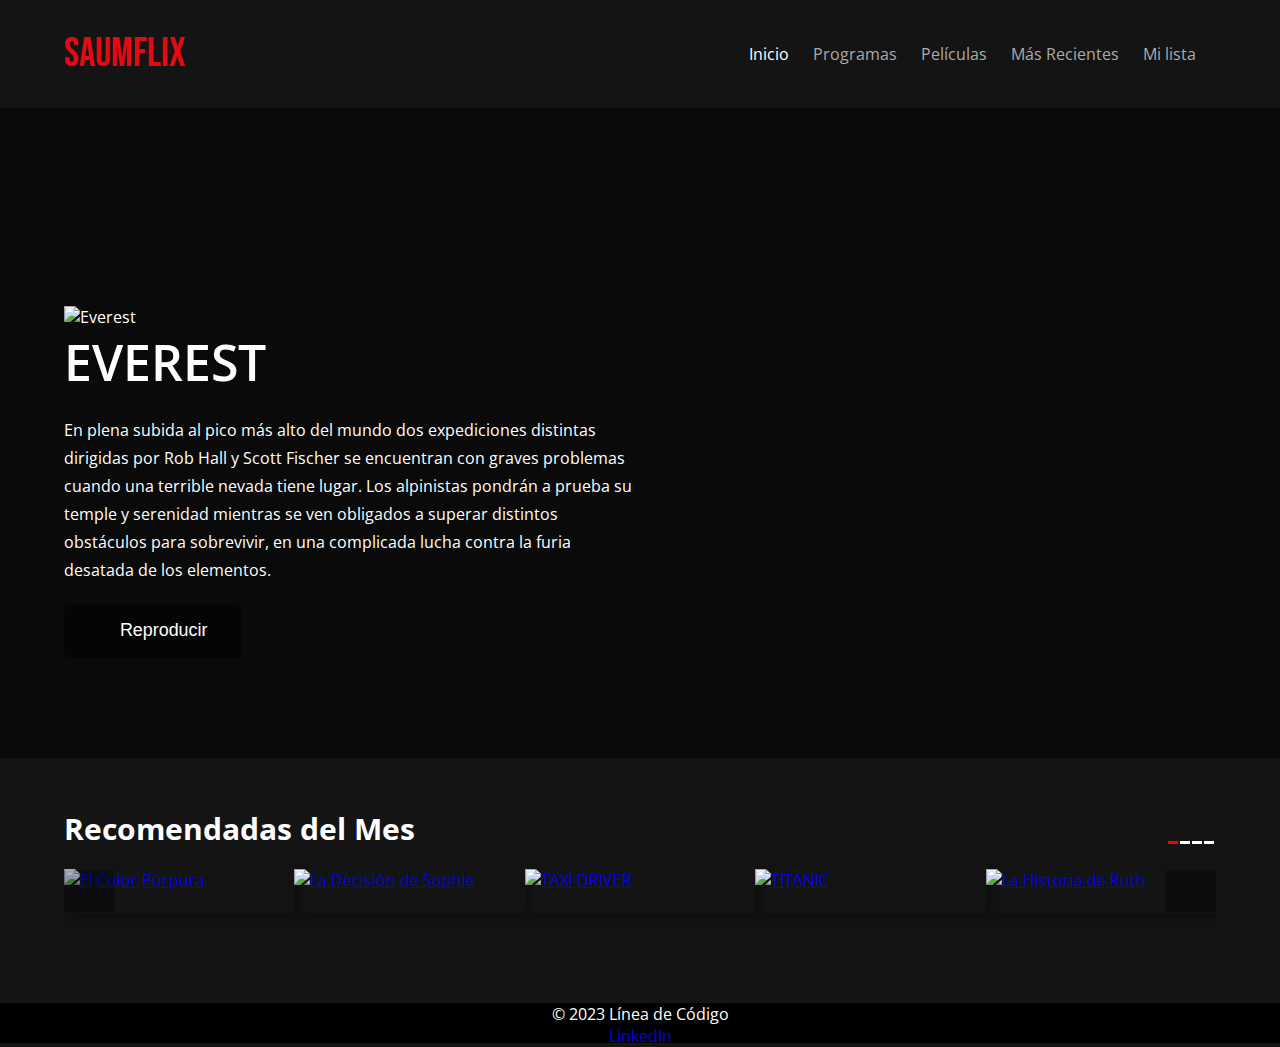
==== index.html @ 70b51318 "Add files via upload" ====
<!DOCTYPE html>
<html lang="en" >
<head>
  <meta charset="UTF-8">
  <title>CodePen - Saumflix</title>
  <link rel="stylesheet" href="./style.css">

</head>
<body>
<!-- partial:index.partial.html -->
<html lang="en">
<head>
	<meta charset="UTF-8">
	<meta name="viewport" content="width=device-width, initial-scale=1.0">
	<link rel="stylesheet" href="css/estilos.css">
	<link href="https://fonts.googleapis.com/css2?family=Bebas+Neue&family=Open+Sans:wght@400;600&display=swap" rel="stylesheet"> 
	<title>SAUMFLIX</title>
</head>
<body>
	<header>
		<div class="contenedor">
			<h2 class="logotipo">SAUMFLIX</h2>
			<nav>
				<a href="#" class="activo">Inicio</a>
				<a href="#">Programas</a>
				<a href="#">Películas</a>
				<a href="#">Más Recientes</a>
				<a href="#">Mi lista</a>
			</nav>
		</div>
	</header>

	<main>
		<div class="pelicula-principal">
			<div class="contenedor">
        <img src="https://static.displate.com/857x1200/displate/2022-10-03/afdad4aab3c7da21656b461f607446a6_1e0ac7c1aa05272e5ab761f981e02c56.jpg" width="700" height="350" alt="Everest">
        <h3 class="titulo">EVEREST</h3>
				<p class="descripcion">
					En plena subida al pico más alto del mundo dos expediciones distintas dirigidas por Rob Hall y Scott Fischer se encuentran con graves problemas cuando una terrible nevada tiene lugar. Los alpinistas pondrán a prueba su temple y serenidad mientras se ven obligados a superar distintos obstáculos para sobrevivir, en una complicada lucha contra la furia desatada de los elementos.
				</p>
        <a href="//ok.ru/videoembed/3925405796967?autoplay=1">
          <button role="button" class="boton"><i class="fas fa-play"></i>Reproducir</button>
        </a>
			</div>
		</div>

		<div class="peliculas-recomendadas contenedor">
			<div class="contenedor-titulo-controles">
				<h3>Recomendadas del Mes</h3>
				<div class="indicadores"></div>
			</div>

			<div class="contenedor-principal">
				<button role="button" id="flecha-izquierda" class="flecha-izquierda"><i class="fas fa-angle-left"></i></button>

				<div class="contenedor-carousel">
					<div class="carousel">
						<div class="pelicula">
							<a href="//ok.ru/videoembed/1143153691352?autoplay=1"  frameborder="0" allow="autoplay" allowfullscreen><img src="https://encrypted-tbn3.gstatic.com/images?q=tbn:ANd9GcT9WPNzhO0pBayF6vWC-vfdt4dxh5ibQV2LR1Q8Yj_D8nNWtMqz" alt="El Color Púrpura"></a>
						</div>
						<div class="pelicula">
							<a href="//ok.ru/video/381671901755"  frameborder="0" allow="autoplay" allowfullscreen><img src="https://encrypted-tbn1.gstatic.com/images?q=tbn:ANd9GcSIVUhWI47zl5GyVJGISuXwSfUoxWfaAq_NdZvsf5mhO577Ow9r" alt="La Decisión de Sophie"></a>
						</div>
						<div class="pelicula">
							<a href="//ok.ru/videoembed/3466662382154"  frameborder="0" allow="autoplay" allowfullscreen><img src="https://pics.filmaffinity.com/Taxi_Driver-173769074-mmed.jpg" alt="TAXI DRIVER"></a>
						</div>
						<div class="pelicula">
							<a href="//ok.ru/videoembed/4612481747705?autoplay=1 " frameborder="0" allow="autoplay" allowfullscreen><img src="https://www.movieposters.com/cdn/shop/products/c104f1bfed20481f35bc96cb9addc940_240x360_crop_center.progressive.jpg?v=1573588574" alt="TITANIC"></a>
						</div>
						<div class="pelicula">
							<a href="//ok.ru/videoembed/5089070811751?autoplay=1"><img src="https://encrypted-tbn3.gstatic.com/images?q=tbn:ANd9GcTkoZUqxpjhwFtnn86s8ECXCxNgvIJ6my6NO_X4VGKTmXUp0H5v" alt="La Historia de Ruth"></a>
						</div>
						<div class="pelicula">
							<a href="//ok.ru/videoembed/1935054473777"  frameborder="0" allow="autoplay" allowfullscreen><img src="https://parade.com/.image/t_share/MTkwNTgxMjk2NzkxODg5MDIx/parasite2.jpg" alt="Parasite"></a>
						</div>
						<div class="pelicula">
							<a href="//ok.ru/videoembed/6005863615203?autoplay=1"><img src="https://encrypted-tbn0.gstatic.com/images?q=tbn:ANd9GcTzECRU983y8tpDNUKG46T1eD9g0DSMv5iRXw&usqp=CAU" alt="Top Gun Maverick"></a>
						</div>
						<div class="pelicula">
							<a href="//ok.ru/videoembed/2780744583820?autoplay=1"><img src="https://pics.filmaffinity.com/La_sonrisa_de_Mona_Lisa-503638036-large.jpg" alt="La Sonrisa de Mona Lisa"></a>
						</div>
						<div class="pelicula">
							<a href="//ok.ru/videoembed/3513547229799?autoplay=1"><img src="https://encrypted-tbn2.gstatic.com/images?q=tbn:ANd9GcT8b27Imn0_wH7c9JTvh63gvnzuYcYoOKIiN_1pnqq-rm0oVSKr" alt="Orgullo y Prejuicio"></a>
						</div>
						<div class="pelicula">
							<a href="//ok.ru/videoembed/6330665208533?autoplay=1"><img src="https://www.aceprensa.com/wp-content/uploads/2008/09/14574-0.jpg" alt="El niño con el pijama de rayas"></a>
						</div>
						<div class="pelicula">
							<a href="//ok.ru/videoembed/6234346425081?autoplay=1"><img src="https://pics.filmaffinity.com/En_busca_de_la_felicidad-784018303-large.jpg" alt="En busca de la felicidad"></a>
						</div>
						<div class="pelicula">
							<a href="https://www.tokyvideo.com/es/embed/60424" frameborder="0" allow="autoplay" allowfullscreen><img src="https://images.hive.blog/1200x630/https://files.peakd.com/file/peakd-hive/dimascastillo90/EpT7zR9co911BjMNAt6VLL6SyHYDozSPurmoypsEAbBhYkuNxhT4AbMA6SSpKdLBveX.jpg" alt="La vida es bella"></a>
						</div>
						<div class="pelicula">
							<a href="https://www.tokyvideo.com/es/embed/109406"><img src="https://encrypted-tbn0.gstatic.com/images?q=tbn:ANd9GcT5GhG_mYHUW3xcvjIIARajd1uxoNZGDUcKSqQKMDfwQau1epps56dPYau6-U3TlJeP31k&usqp=CAU" alt="Dune"></a>
						</div>
						<div class="pelicula">
							<a href="//ok.ru/videoembed/3815126141543?autoplay=1"><img src="https://encrypted-tbn3.gstatic.com/images?q=tbn:ANd9GcQEK6XxaLPQ894ovQrCUnNa0Tj7zotvHEkDe9zR3amCH5y4fEZf" alt="Bajo la Misma Estrella"></a>
						</div>
						<div class="pelicula">
							<a href="//ok.ru/videoembed/1288967031512?autoplay=1"><img src="https://cdn.europosters.eu/image/350/posters/back-to-the-future-movie-poster-i149545.jpg" alt="Back to the future II"></a>
						</div>
						<div class="pelicula">
							<a href="//ok.ru/videoembed/3719005211352?autoplay=1"><img src="https://m.media-amazon.com/images/M/MV5BNGZlZGYzMGEtYzdjOS00ZjljLWI5NDAtNmMxODYyOWM2MjdmXkEyXkFqcGdeQXVyMTQxNzMzNDI@._V1_.jpg" alt="EL último americano virgen"></a>
						</div>
						<div class="pelicula">
							<a href="//ok.ru/videoembed/4342888336121"><img src="https://encrypted-tbn0.gstatic.com/images?q=tbn:ANd9GcQpVclq4FKte1exCNmWWUVERWDPNowIehtdLA&usqp=CAU" alt="Pulp Fiction"></a>
						</div>
						<div class="pelicula">
							<a href="//ok.ru/videoembed/1235240749784?autoplay=1"><img src="https://www.conapred.org.mx/userfiles/images/Gandhi-movie-Poster.jpg" alt="Ghandi"></a>
						</div>
						<div class="pelicula">
							<a href="//ok.ru/videoembed/6829167020757?autoplay=1"><img src="https://pics.filmaffinity.com/Arctic_Justice-313937049-large.jpg" alt="Justicia del Ártico Escuadrón del trueno"></a>
						</div>
						<div class="pelicula">
							<a href="//ok.ru/videoembed/6659739028181?autoplay=1"><img src="https://encrypted-tbn3.gstatic.com/images?q=tbn:ANd9GcS4pAvBn3o7VExerJMGtAqFQ_8U3He9NiWEywDOFkBl2BS7fECs" alt="Nueve Días"></a>
						</div>
					</div>
				</div>

				<button role="button" id="flecha-derecha" class="flecha-derecha"><i class="fas fa-angle-right"></i></button>
			</div>
		</div>
	</main>
	
	<script src="https://kit.fontawesome.com/2c36e9b7b1.js" crossorigin="anonymous"></script>
	<script src="js/main.js"></script>
</body>
<footer>
  <p>&copy; 2023 Línea de Código</p>
  <ul>
    <li><a href="https://www.linkedin.com/in/jesus-saumeth-03538b241/">LinkedIn</a></li>
  </ul>
</footer>
</html>
<!-- partial -->
  <script  src="./script.js"></script>

</body>
</html>
---- style.css ----
:root {
	--rojo: #E50914;
	--fondo: #141414;
}

* {
	margin: 0;
	padding: 0;
	box-sizing: border-box;
}

body {
	background: var(--fondo);
	font-family: 'Open Sans', sans-serif;
}

.contenedor {
	width: 90%;
	margin: auto;
}

header {
	padding: 30px 0;
}

header .contenedor {
	display: flex;
	justify-content: space-between;
	align-items: center;
}

header .logotipo {
	font-family: 'Bebas Neue', cursive;
	font-weight: normal;
	color: var(--rojo);
	font-size: 40px;
}

header nav a {
	color: #AAA;
	text-decoration: none;
	margin-right: 20px;
}

header nav a:hover,
header nav a.activo {
	color: #FFF;
}

/* ---- ----- ----- Pelicula Principal ----- ----- ----- */
.pelicula-principal {
	font-size: 16px;
	min-height: 40.62em;
	color: #fff;
	background: linear-gradient(rgba(0, 0, 0, .50) 0%, rgba(0,0,0,.50) 100%), url(../img/backdrop.jpg);
	background-position: center center;
	background-size: cover;
	margin-bottom: 3.12em;
	display: flex;
	align-items: end;
}

.pelicula-principal .contenedor {
	margin: 0 auto;
	margin-bottom: 6.25em;
}

.pelicula-principal .titulo {
	font-weight: 600;
	font-size: 3.12em;
	margin-bottom: 0.4em;
}

.pelicula-principal .descripcion {
	font-weight: normal;
	font-size: 1em;
	line-height: 1.75em;
	max-width: 50%;
	margin-bottom: 1.25em;
}

.pelicula-principal .boton {
	background: rgba(0,0,0, 0.5);
	border: none;
	border-radius: 0.31em;
	padding: 0.93em 1.87em;
	color: #fff;
	margin-right: 1.25em;
	cursor: pointer;
	transition: .3s ease all;
	font-size: 1.12em;
}

.pelicula-principal .boton:hover {
	background: #fff;
	color: #000;
}

.pelicula-principal .boton i {
	margin-right: 1.25em;
}

/* ---- ----- ----- Contenedor Titulo y Controles ----- ----- ----- */
.contenedor-titulo-controles {
	display: flex;
	justify-content: space-between;
	align-items: end;
}

.contenedor-titulo-controles h3 {
	color: #fff;
	font-size: 30px;
}

.contenedor-titulo-controles .indicadores button {
	background: #fff;
	height: 3px;
	width: 10px;
	cursor: pointer;
	border: none;
	margin-right: 2px;
}

.contenedor-titulo-controles .indicadores button:hover,
.contenedor-titulo-controles .indicadores button.activo {
	background: red;
}


/* ---- ----- ----- Contenedor Principal y Flechas ----- ----- ----- */
.peliculas-recomendadas {
	margin-bottom: 70px;
}

.peliculas-recomendadas .contenedor-principal {
	display: flex;
	align-items: center;
	position: relative;
}

.peliculas-recomendadas .contenedor-principal .flecha-izquierda,
.peliculas-recomendadas .contenedor-principal .flecha-derecha {
	position: absolute;
	border: none;
	background: rgba(0,0,0,0.3);
	font-size: 40px;
	height: 50%;
	top: calc(50% - 25%);
	line-height: 40px;
	width: 50px;
	color: #fff;
	cursor: pointer;
	z-index: 500;
	transition: .2s ease all;
}

.peliculas-recomendadas .contenedor-principal .flecha-izquierda:hover,
.peliculas-recomendadas .contenedor-principal .flecha-derecha:hover {
	background: rgba(0,0,0, .9);
}

.peliculas-recomendadas .contenedor-principal .flecha-izquierda {
	left: 0;
}

.peliculas-recomendadas .contenedor-principal .flecha-derecha {
	right: 0;
}

/* ---- ----- ----- Carousel ----- ----- ----- */
.peliculas-recomendadas .contenedor-carousel {
	width: 100%;
	padding: 20px 0;
	overflow: hidden;
	scroll-behavior: smooth;
}

.peliculas-recomendadas .contenedor-carousel .carousel {
	display: flex;
	flex-wrap: nowrap;
}

.peliculas-recomendadas .contenedor-carousel .carousel .pelicula {
	min-width: 20%;
	transition: .3s ease all;
	box-shadow: 5px 5px 10px rgba(0,0,0, .3);
}

.peliculas-recomendadas .contenedor-carousel .carousel .pelicula.hover {
	transform: scale(1.2);
	transform-origin: center;
}

.peliculas-recomendadas .contenedor-carousel .carousel .pelicula img {
	width: 100%;
	vertical-align: top;
}

/* ---- ----- ----- Media Queries ----- ----- ----- */
@media screen and (max-width: 800px) {
	header .logotipo {
		margin-bottom: 10px;
		font-size: 30px;
	}

	header .contenedor {
		flex-direction: column;
		text-align: center;
	}

	.pelicula-principal {
		font-size: 14px;
	}

	.pelicula-principal .descripcion {
		max-width: 100%;
	}

	.peliculas-recomendadas .contenedor-carousel {
		overflow: visible;
	}

	.peliculas-recomendadas .contenedor-carousel .carousel {
		display: grid;
		grid-template-columns: repeat(3, 1fr);
		gap: 20px;
	}

	.peliculas-recomendadas .indicadores,
	.peliculas-recomendadas .flecha-izquierda,
	.peliculas-recomendadas .flecha-derecha {
		display: none;
	}
}

footer {
  text-align: center;
  background-color: black;
  bottom: 0;
  width: 100%;
  height: 40px;
  color: white;
}
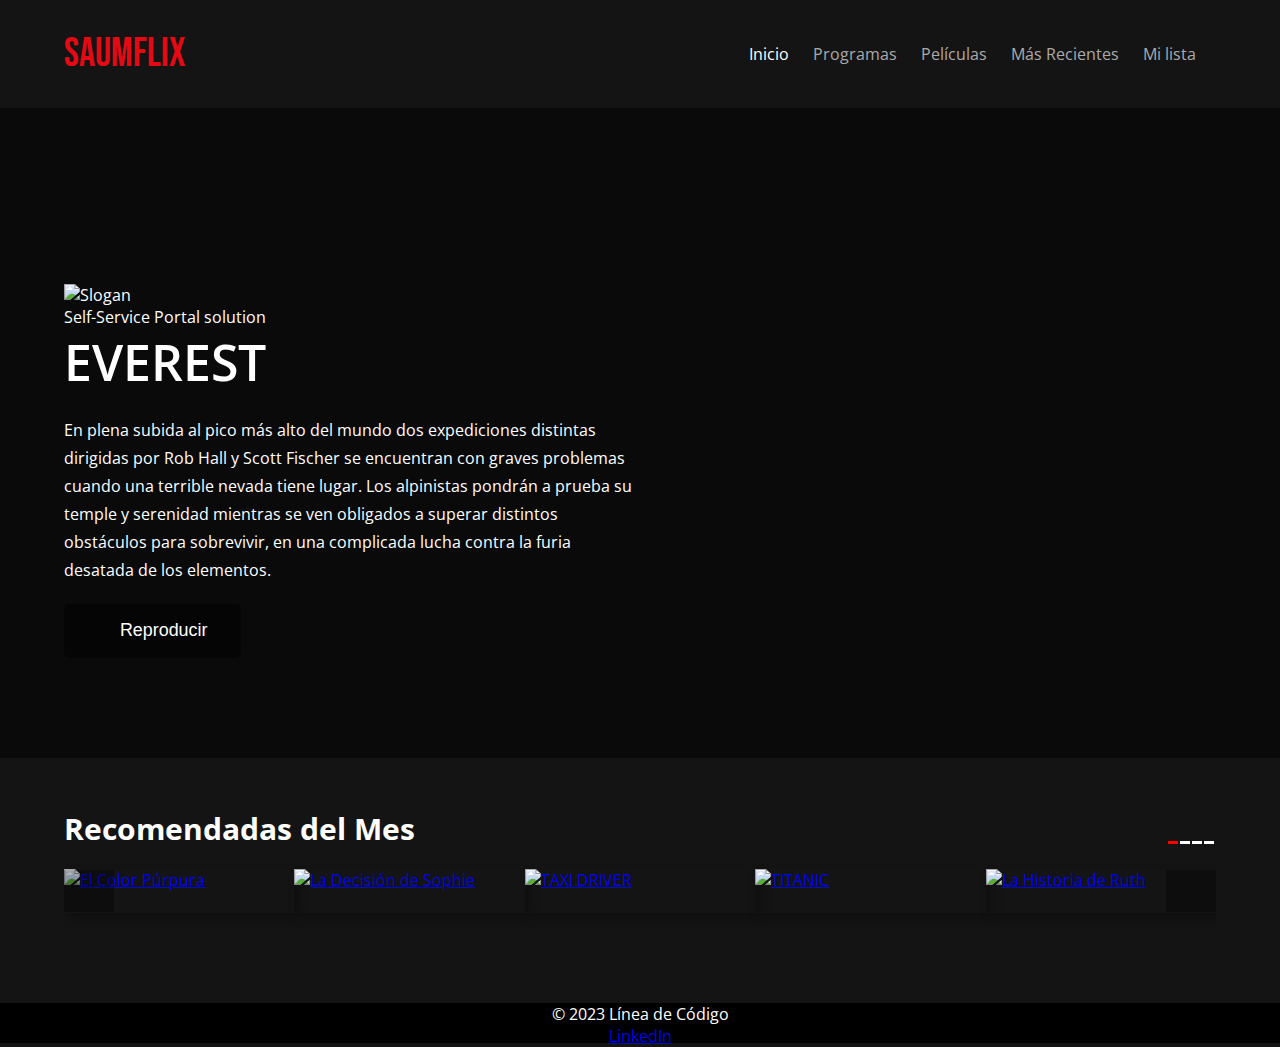
==== commit 498ad537: "index.html" ====
--- a/index.html
+++ b/index.html
@@ -33,7 +33,12 @@
 	<main>
 		<div class="pelicula-principal">
 			<div class="contenedor">
-        <img src="https://static.displate.com/857x1200/displate/2022-10-03/afdad4aab3c7da21656b461f607446a6_1e0ac7c1aa05272e5ab761f981e02c56.jpg" width="700" height="350" alt="Everest">
+      <div class="col-lg-5 col-md-6 col-sm-6 col-xs-12">
+      <figure>
+        <img class="img-fluid rounded d-block m-l-none" alt="Slogan" src="https://static.displate.com/857x1200/displate/2022-10-03/afdad4aab3c7da21656b461f607446a6_1e0ac7c1aa05272e5ab761f981e02c56.jpg">
+        <figcaption class="text-left">Self-Service Portal solution</figcaption>
+      </figure>
+    </div>
         <h3 class="titulo">EVEREST</h3>
 				<p class="descripcion">
 					En plena subida al pico más alto del mundo dos expediciones distintas dirigidas por Rob Hall y Scott Fischer se encuentran con graves problemas cuando una terrible nevada tiene lugar. Los alpinistas pondrán a prueba su temple y serenidad mientras se ven obligados a superar distintos obstáculos para sobrevivir, en una complicada lucha contra la furia desatada de los elementos.
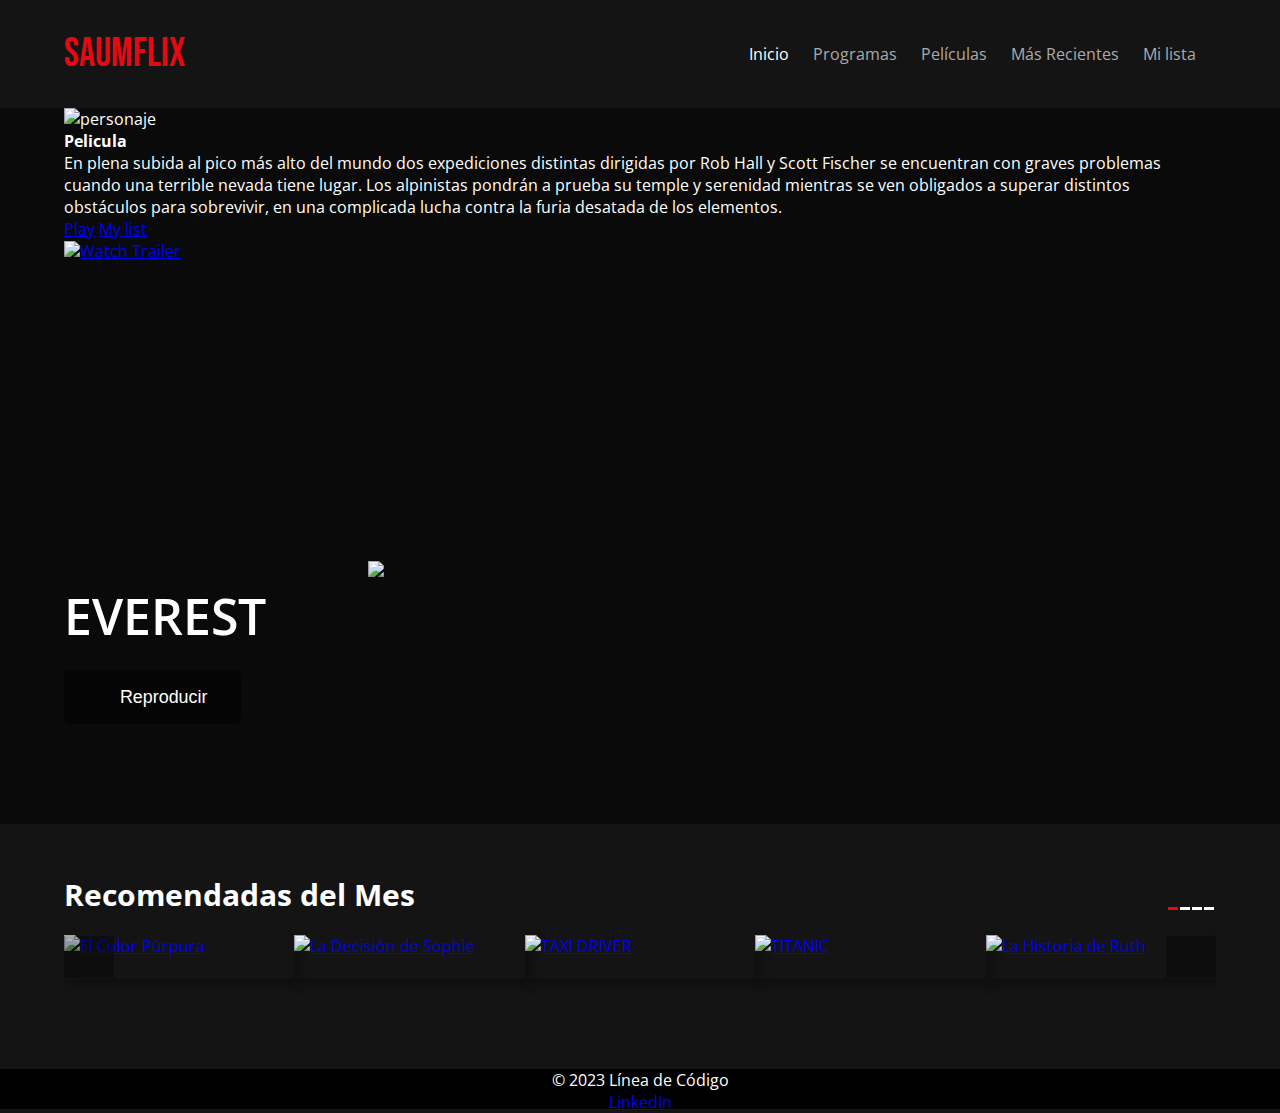
==== commit 056a36e3: "index.html" ====
--- a/index.html
+++ b/index.html
@@ -33,16 +33,31 @@
 	<main>
 		<div class="pelicula-principal">
 			<div class="contenedor">
-      <div class="col-lg-5 col-md-6 col-sm-6 col-xs-12">
-      <figure>
-        <img class="img-fluid rounded d-block m-l-none" alt="Slogan" src="https://static.displate.com/857x1200/displate/2022-10-03/afdad4aab3c7da21656b461f607446a6_1e0ac7c1aa05272e5ab761f981e02c56.jpg">
-        <figcaption class="text-left">Self-Service Portal solution</figcaption>
-      </figure>
-    </div>
-        <h3 class="titulo">EVEREST</h3>
-				<p class="descripcion">
-					En plena subida al pico más alto del mundo dos expediciones distintas dirigidas por Rob Hall y Scott Fischer se encuentran con graves problemas cuando una terrible nevada tiene lugar. Los alpinistas pondrán a prueba su temple y serenidad mientras se ven obligados a superar distintos obstáculos para sobrevivir, en una complicada lucha contra la furia desatada de los elementos.
-				</p>
+                          <section class="banner">
+        <img src="https://static.displate.com/857x1200/displate/2022-10-03/afdad4aab3c7da21656b461f607446a6_1e0ac7c1aa05272e5ab761f981e02c56.jpg" alt="personaje" class="bg" />
+        <span class="sombraImg"></span>
+        <div class="content">
+          <h4>
+            <span>Pelicula</span>
+          </h4>
+          <p>
+            En plena subida al pico más alto del mundo dos expediciones distintas dirigidas por Rob Hall y Scott Fischer se encuentran con graves problemas cuando una terrible nevada tiene lugar. Los alpinistas pondrán a prueba su temple y serenidad mientras se ven obligados a superar distintos obstáculos para sobrevivir, en una complicada lucha contra la furia desatada de los elementos.
+          </p>
+          <div class="buttons">
+            <a href="#">Play</a>
+            <a href="#">My list</a>
+          </div>
+        </div>
+        <a href="#" class="play" onclick="toggleVideo();">
+            <img src="https://static.displate.com/857x1200/displate/2022-10-03/afdad4aab3c7da21656b461f607446a6_1e0ac7c1aa05272e5ab761f981e02c56.jpg" />Watch Trailer
+        </a>
+      </section>
+      <section class="trailer">
+        <video src="<iframe width="560" height="315" src="https://www.youtube.com/embed/YUpnY2W1clw?si=EimDaAVS8flrDZao" title="YouTube video player" frameborder="0" allow="accelerometer; autoplay; clipboard-write; encrypted-media; gyroscope; picture-in-picture; web-share" allowfullscreen></iframe>" controls="true"></video>
+        <img src="./img/close.png" class="close" onclick="toggleVideo();">
+
+      </section>
+        <h3 class="titulo">EVEREST</h3>		
         <a href="//ok.ru/videoembed/3925405796967?autoplay=1">
           <button role="button" class="boton"><i class="fas fa-play"></i>Reproducir</button>
         </a>
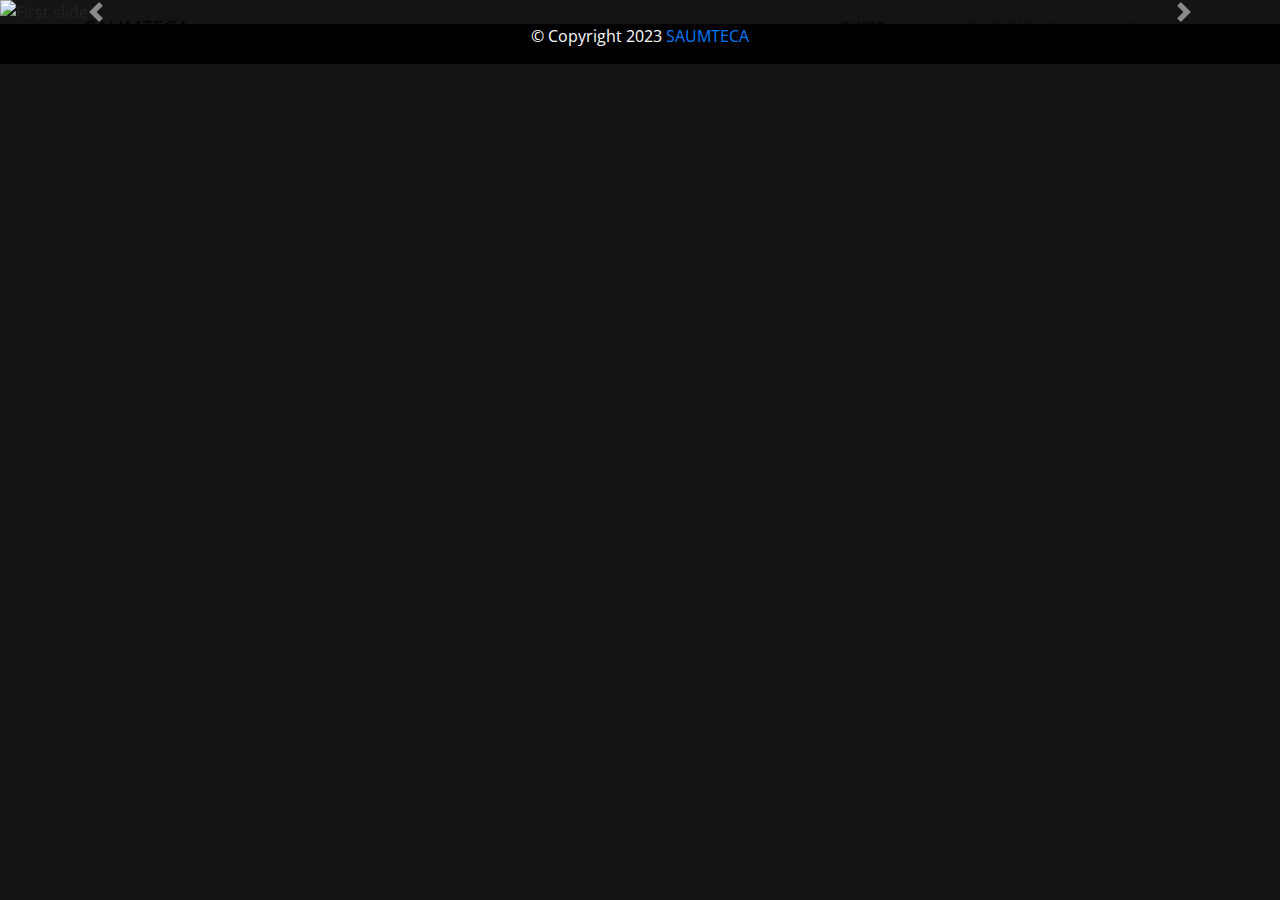
==== commit 95b60005: "Update index.html" ====
--- a/index.html
+++ b/index.html
@@ -1,160 +1,94 @@
 <!DOCTYPE html>
-<html lang="en" >
-<head>
-  <meta charset="UTF-8">
-  <title>CodePen - Saumflix</title>
-  <link rel="stylesheet" href="./style.css">
-
-</head>
-<body>
-<!-- partial:index.partial.html -->
 <html lang="en">
 <head>
 	<meta charset="UTF-8">
 	<meta name="viewport" content="width=device-width, initial-scale=1.0">
-	<link rel="stylesheet" href="css/estilos.css">
+	<title>SAUMTECA</title>
+	<link rel="shortcut icon" type="image/x-icon" href="./img/cinema.png">
+	<link href="https://fonts.googleapis.com/css2?family=Merienda&display=swap" rel="stylesheet">
+	<link href="https://fonts.googleapis.com/css2?family=Poppins:wght@400;700&display=swap" rel="stylesheet">
 	<link href="https://fonts.googleapis.com/css2?family=Bebas+Neue&family=Open+Sans:wght@400;600&display=swap" rel="stylesheet"> 
-	<title>SAUMFLIX</title>
+	<link href="https://stackpath.bootstrapcdn.com/bootstrap/4.1.3/css/bootstrap.min.css" rel="stylesheet">
+	<link href="https://cdnjs.cloudflare.com/ajax/libs/animate.css/3.7.2/animate.min.css" rel="stylesheet">
+	<link href="https://cdn.jsdelivr.net/npm/bootstrap@5.0.2/dist/css/bootstrap.min.css" rel="stylesheet" integrity="sha384-EVSTQN3/azprG1Anm3QDgpJLIm9Nao0Yz1ztcQTwFspd3yD65VohhpuuCOmLASjC" crossorigin="anonymous">
+	<link href="style.css" rel="stylesheet">
 </head>
+
 <body>
-	<header>
-		<div class="contenedor">
-			<h2 class="logotipo">SAUMFLIX</h2>
-			<nav>
-				<a href="#" class="activo">Inicio</a>
-				<a href="#">Programas</a>
-				<a href="#">Películas</a>
-				<a href="#">Más Recientes</a>
-				<a href="#">Mi lista</a>
-			</nav>
-		</div>
-	</header>
-
-	<main>
-		<div class="pelicula-principal">
-			<div class="contenedor">
-                          <section class="banner">
-        <img src="https://static.displate.com/857x1200/displate/2022-10-03/afdad4aab3c7da21656b461f607446a6_1e0ac7c1aa05272e5ab761f981e02c56.jpg" alt="personaje" class="bg" />
-        <span class="sombraImg"></span>
-        <div class="content">
-          <h4>
-            <span>Pelicula</span>
-          </h4>
-          <p>
-            En plena subida al pico más alto del mundo dos expediciones distintas dirigidas por Rob Hall y Scott Fischer se encuentran con graves problemas cuando una terrible nevada tiene lugar. Los alpinistas pondrán a prueba su temple y serenidad mientras se ven obligados a superar distintos obstáculos para sobrevivir, en una complicada lucha contra la furia desatada de los elementos.
-          </p>
-          <div class="buttons">
-            <a href="#">Play</a>
-            <a href="#">My list</a>
-          </div>
-        </div>
-        <a href="#" class="play" onclick="toggleVideo();">
-            <img src="https://static.displate.com/857x1200/displate/2022-10-03/afdad4aab3c7da21656b461f607446a6_1e0ac7c1aa05272e5ab761f981e02c56.jpg" />Watch Trailer
-        </a>
-      </section>
-      <section class="trailer">
-        <video src="<iframe width="560" height="315" src="https://www.youtube.com/embed/YUpnY2W1clw?si=EimDaAVS8flrDZao" title="YouTube video player" frameborder="0" allow="accelerometer; autoplay; clipboard-write; encrypted-media; gyroscope; picture-in-picture; web-share" allowfullscreen></iframe>" controls="true"></video>
-        <img src="./img/close.png" class="close" onclick="toggleVideo();">
-
-      </section>
-        <h3 class="titulo">EVEREST</h3>		
-        <a href="//ok.ru/videoembed/3925405796967?autoplay=1">
-          <button role="button" class="boton"><i class="fas fa-play"></i>Reproducir</button>
-        </a>
+	<nav class="navbar navbar-expand-lg navbar-light fixed-top">
+		<div class="container">
+			<a class="navbar-brand" href="./Index.html">SAUMTECA</a> <button aria-controls="navbarSupportedContent" aria-expanded="false" aria-label="Toggle navigation" class="navbar-toggler" data-target="#navbarSupportedContent" data-toggle="collapse" type="button"><span class="navbar-toggler-icon"></span></button>
+			<div class="collapse navbar-collapse" id="navbarSupportedContent">
+				<ul class="navbar-nav ml-auto">
+					<li class="nav-item active">
+						<a class="nav-link" href="./Index.html">INICIO</a>
+					</li>
+					<li class="nav-item">
+						<a class="nav-link" href="#">About</a>
+					</li>
+					<li class="nav-item">
+						<a class="nav-link" href="./Clasicas.html">CLASICAS</a>
+					</li>
+					<li class="nav-item">
+						<a class="nav-link" href="#">Services</a>
+					</li>
+					<li class="nav-item">
+						<a class="nav-link" href="#">Contact</a>
+					</li>
+				</ul>
 			</div>
 		</div>
+	</nav>
+	<div class="carousel slide" data-ride="carousel" id="carouselExampleIndicators">
+		<ol class="carousel-indicators">
+			<li class="active" data-slide-to="0" data-target="#carouselExampleIndicators"></li>
+			<li data-slide-to="1" data-target="#carouselExampleIndicators"></li>
+			<li data-slide-to="2" data-target="#carouselExampleIndicators"></li>
+		</ol>
+		<div class="carousel-inner">
+			<div class="carousel-item active">
+				<img alt="First slide" class="d-block w-100" src="./img/parasite.webp">
+				<div class="carousel-caption d-none d-md-block">
+					<h5 class="animated bounceInRight" style="animation-delay: 1s">PARASITE</h5>
+					<p class="animated bounceInLeft" style="animation-delay: 2s">Tanto Gi Taek como su familia están sin trabajo. Cuando su hijo mayor, Gi Woo, empieza a impartir clases particulares en la adinerada casa de los Park, las dos familias, que tienen mucho en común pese a pertenecer a dos mundos totalmente distintos, entablan una relación de resultados imprevisibles.</p>
+					<p class="animated bounceInRight" style="animation-delay: 3s"><a href="https://ok.ru/videoembed/2102924020413?autoplay=1" frameborder="0" allow="autoplay" allowfullscreen>VER</a></p>
+				</div>
+			</div>
+			<div class="carousel-item">
+				<img alt="Second slide" class="d-block w-100" src="./img/pulp fiction.jpg">
+				<div class="carousel-caption d-none d-md-block">
+					<h5 class="animated slideInDown" style="animation-delay: 1s">PULP FICTION</h5>
+					<p class="animated fadeInUp" style="animation-delay: 2s">Un thriller de acción en clave de comedia negra sobre los bajos fondos de la ciudad de Los Ángeles. Tres historias de delincuentes de poca monta envueltos en violencia espectacular e irónica.</p>
+					<p class="animated zoomIn" style="animation-delay: 3s"><a href="https://ok.ru/videoembed/6729318795798?autoplay=1" frameborder="0" allow="autoplay" allowfullscreen>VER</a></p>
+				</div>
+			</div>
+			<div class="carousel-item">
+				<img alt="Third slide" class="d-block w-100" src="./img/en-busca-de-la-felicidad.jpg">
+				<div class="carousel-caption d-none d-md-block">
+					<h5 class="animated zoomIn" style="animation-delay: 1s">EN BUSCA DE LA FELICIDAD</h5>
+					<p class="animated fadeInLeft" style="animation-delay: 2s">Tras quedarse solo con su hijo, un padre decidido a salir de la pobreza se abre camino desde lo más bajo como corredor de bolsa. Ve todo lo que quieras. Película inspiradora basada en hechos reales con la actuación de Will Smith y su hijo Jaden en su debut cinematográfico.</p>
+					<p class="animated zoomIn" style="animation-delay: 3s"><a href="https://ok.ru/videoembed/4596227312278?autoplay=1" frameborder="0" allow="autoplay" allowfullscreen>VER</a></p>
+				</div>
+			</div>
+		</div><a class="carousel-control-prev" data-slide="prev" href="#carouselExampleIndicators" role="button"><span aria-hidden="true" class="carousel-control-prev-icon"></span> <span class="sr-only">Previous</span></a> <a class="carousel-control-next" data-slide="next" href="#carouselExampleIndicators" role="button"><span aria-hidden="true" class="carousel-control-next-icon"></span> <span class="sr-only">Next</span></a>
+	</div>
 
-		<div class="peliculas-recomendadas contenedor">
-			<div class="contenedor-titulo-controles">
-				<h3>Recomendadas del Mes</h3>
-				<div class="indicadores"></div>
-			</div>
 
-			<div class="contenedor-principal">
-				<button role="button" id="flecha-izquierda" class="flecha-izquierda"><i class="fas fa-angle-left"></i></button>
 
-				<div class="contenedor-carousel">
-					<div class="carousel">
-						<div class="pelicula">
-							<a href="//ok.ru/videoembed/1143153691352?autoplay=1"  frameborder="0" allow="autoplay" allowfullscreen><img src="https://encrypted-tbn3.gstatic.com/images?q=tbn:ANd9GcT9WPNzhO0pBayF6vWC-vfdt4dxh5ibQV2LR1Q8Yj_D8nNWtMqz" alt="El Color Púrpura"></a>
-						</div>
-						<div class="pelicula">
-							<a href="//ok.ru/video/381671901755"  frameborder="0" allow="autoplay" allowfullscreen><img src="https://encrypted-tbn1.gstatic.com/images?q=tbn:ANd9GcSIVUhWI47zl5GyVJGISuXwSfUoxWfaAq_NdZvsf5mhO577Ow9r" alt="La Decisión de Sophie"></a>
-						</div>
-						<div class="pelicula">
-							<a href="//ok.ru/videoembed/3466662382154"  frameborder="0" allow="autoplay" allowfullscreen><img src="https://pics.filmaffinity.com/Taxi_Driver-173769074-mmed.jpg" alt="TAXI DRIVER"></a>
-						</div>
-						<div class="pelicula">
-							<a href="//ok.ru/videoembed/4612481747705?autoplay=1 " frameborder="0" allow="autoplay" allowfullscreen><img src="https://www.movieposters.com/cdn/shop/products/c104f1bfed20481f35bc96cb9addc940_240x360_crop_center.progressive.jpg?v=1573588574" alt="TITANIC"></a>
-						</div>
-						<div class="pelicula">
-							<a href="//ok.ru/videoembed/5089070811751?autoplay=1"><img src="https://encrypted-tbn3.gstatic.com/images?q=tbn:ANd9GcTkoZUqxpjhwFtnn86s8ECXCxNgvIJ6my6NO_X4VGKTmXUp0H5v" alt="La Historia de Ruth"></a>
-						</div>
-						<div class="pelicula">
-							<a href="//ok.ru/videoembed/1935054473777"  frameborder="0" allow="autoplay" allowfullscreen><img src="https://parade.com/.image/t_share/MTkwNTgxMjk2NzkxODg5MDIx/parasite2.jpg" alt="Parasite"></a>
-						</div>
-						<div class="pelicula">
-							<a href="//ok.ru/videoembed/6005863615203?autoplay=1"><img src="https://encrypted-tbn0.gstatic.com/images?q=tbn:ANd9GcTzECRU983y8tpDNUKG46T1eD9g0DSMv5iRXw&usqp=CAU" alt="Top Gun Maverick"></a>
-						</div>
-						<div class="pelicula">
-							<a href="//ok.ru/videoembed/2780744583820?autoplay=1"><img src="https://pics.filmaffinity.com/La_sonrisa_de_Mona_Lisa-503638036-large.jpg" alt="La Sonrisa de Mona Lisa"></a>
-						</div>
-						<div class="pelicula">
-							<a href="//ok.ru/videoembed/3513547229799?autoplay=1"><img src="https://encrypted-tbn2.gstatic.com/images?q=tbn:ANd9GcT8b27Imn0_wH7c9JTvh63gvnzuYcYoOKIiN_1pnqq-rm0oVSKr" alt="Orgullo y Prejuicio"></a>
-						</div>
-						<div class="pelicula">
-							<a href="//ok.ru/videoembed/6330665208533?autoplay=1"><img src="https://www.aceprensa.com/wp-content/uploads/2008/09/14574-0.jpg" alt="El niño con el pijama de rayas"></a>
-						</div>
-						<div class="pelicula">
-							<a href="//ok.ru/videoembed/6234346425081?autoplay=1"><img src="https://pics.filmaffinity.com/En_busca_de_la_felicidad-784018303-large.jpg" alt="En busca de la felicidad"></a>
-						</div>
-						<div class="pelicula">
-							<a href="https://www.tokyvideo.com/es/embed/60424" frameborder="0" allow="autoplay" allowfullscreen><img src="https://images.hive.blog/1200x630/https://files.peakd.com/file/peakd-hive/dimascastillo90/EpT7zR9co911BjMNAt6VLL6SyHYDozSPurmoypsEAbBhYkuNxhT4AbMA6SSpKdLBveX.jpg" alt="La vida es bella"></a>
-						</div>
-						<div class="pelicula">
-							<a href="https://www.tokyvideo.com/es/embed/109406"><img src="https://encrypted-tbn0.gstatic.com/images?q=tbn:ANd9GcT5GhG_mYHUW3xcvjIIARajd1uxoNZGDUcKSqQKMDfwQau1epps56dPYau6-U3TlJeP31k&usqp=CAU" alt="Dune"></a>
-						</div>
-						<div class="pelicula">
-							<a href="//ok.ru/videoembed/3815126141543?autoplay=1"><img src="https://encrypted-tbn3.gstatic.com/images?q=tbn:ANd9GcQEK6XxaLPQ894ovQrCUnNa0Tj7zotvHEkDe9zR3amCH5y4fEZf" alt="Bajo la Misma Estrella"></a>
-						</div>
-						<div class="pelicula">
-							<a href="//ok.ru/videoembed/1288967031512?autoplay=1"><img src="https://cdn.europosters.eu/image/350/posters/back-to-the-future-movie-poster-i149545.jpg" alt="Back to the future II"></a>
-						</div>
-						<div class="pelicula">
-							<a href="//ok.ru/videoembed/3719005211352?autoplay=1"><img src="https://m.media-amazon.com/images/M/MV5BNGZlZGYzMGEtYzdjOS00ZjljLWI5NDAtNmMxODYyOWM2MjdmXkEyXkFqcGdeQXVyMTQxNzMzNDI@._V1_.jpg" alt="EL último americano virgen"></a>
-						</div>
-						<div class="pelicula">
-							<a href="//ok.ru/videoembed/4342888336121"><img src="https://encrypted-tbn0.gstatic.com/images?q=tbn:ANd9GcQpVclq4FKte1exCNmWWUVERWDPNowIehtdLA&usqp=CAU" alt="Pulp Fiction"></a>
-						</div>
-						<div class="pelicula">
-							<a href="//ok.ru/videoembed/1235240749784?autoplay=1"><img src="https://www.conapred.org.mx/userfiles/images/Gandhi-movie-Poster.jpg" alt="Ghandi"></a>
-						</div>
-						<div class="pelicula">
-							<a href="//ok.ru/videoembed/6829167020757?autoplay=1"><img src="https://pics.filmaffinity.com/Arctic_Justice-313937049-large.jpg" alt="Justicia del Ártico Escuadrón del trueno"></a>
-						</div>
-						<div class="pelicula">
-							<a href="//ok.ru/videoembed/6659739028181?autoplay=1"><img src="https://encrypted-tbn3.gstatic.com/images?q=tbn:ANd9GcS4pAvBn3o7VExerJMGtAqFQ_8U3He9NiWEywDOFkBl2BS7fECs" alt="Nueve Días"></a>
-						</div>
-					</div>
-				</div>
+	<footer>&copy; Copyright 2023 <a href="./Index.html">SAUMTECA</a></footer>
 
-				<button role="button" id="flecha-derecha" class="flecha-derecha"><i class="fas fa-angle-right"></i></button>
-			</div>
-		</div>
-	</main>
-	
-	<script src="https://kit.fontawesome.com/2c36e9b7b1.js" crossorigin="anonymous"></script>
-	<script src="js/main.js"></script>
-</body>
-<footer>
-  <p>&copy; 2023 Línea de Código</p>
-  <ul>
-    <li><a href="https://www.linkedin.com/in/jesus-saumeth-03538b241/">LinkedIn</a></li>
-  </ul>
-</footer>
-</html>
-<!-- partial -->
-  <script  src="./script.js"></script>
 
+	<script src="https://unpkg.com/swiper/swiper-bundle.min.js">
+	</script>
+    <script src="app.js">
+	</script>
+	<script src="https://code.jquery.com/jquery-3.3.1.slim.min.js">
+	</script> 
+	<script src="https://cdnjs.cloudflare.com/ajax/libs/popper.js/1.14.3/umd/popper.min.js">
+	</script> 
+	<script src="https://stackpath.bootstrapcdn.com/bootstrap/4.1.3/js/bootstrap.min.js">
+	</script>
+	<script  src="./script.js">
+	</script>
 </body>
 </html>
